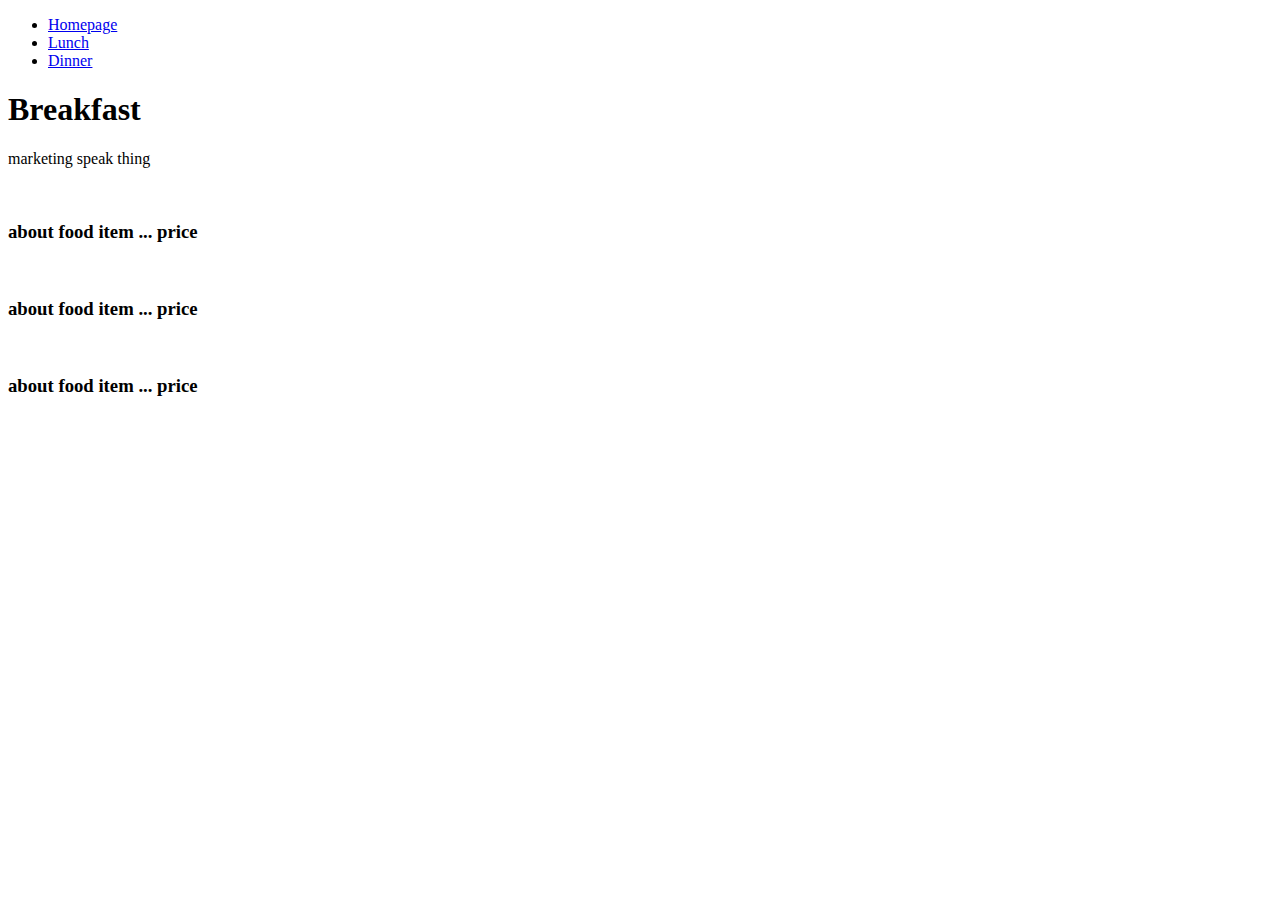
==== page 1.html @ f7124c14 "First" ====
<!DOCTYPE html>

<html>

    <head>

        <title>
            Breakfast
        </title>

        <link rel="stylesheet" href="styles.css">

    </head>

    <body>
        
        <ul>

            <li>
                <a href="index.html">Homepage</a>
            </li>

            <li>
                <a href="page 2.html">Lunch</a>
            </li>

            <li>
                <a href="page 3.html">Dinner</a>
            </li>

        </ul>

        <h1>
            Breakfast
        </h1>

        <p>
            marketing speak thing
        </p>

        <img src="" alt="">

        <h3>
            about food item ... price
        </h3>

        <img src="" alt="">

        <h3>
            about food item ... price
        </h3>

        <img src="" alt="">

        <h3>
            about food item ... price
        </h3>

    </body>

</html>
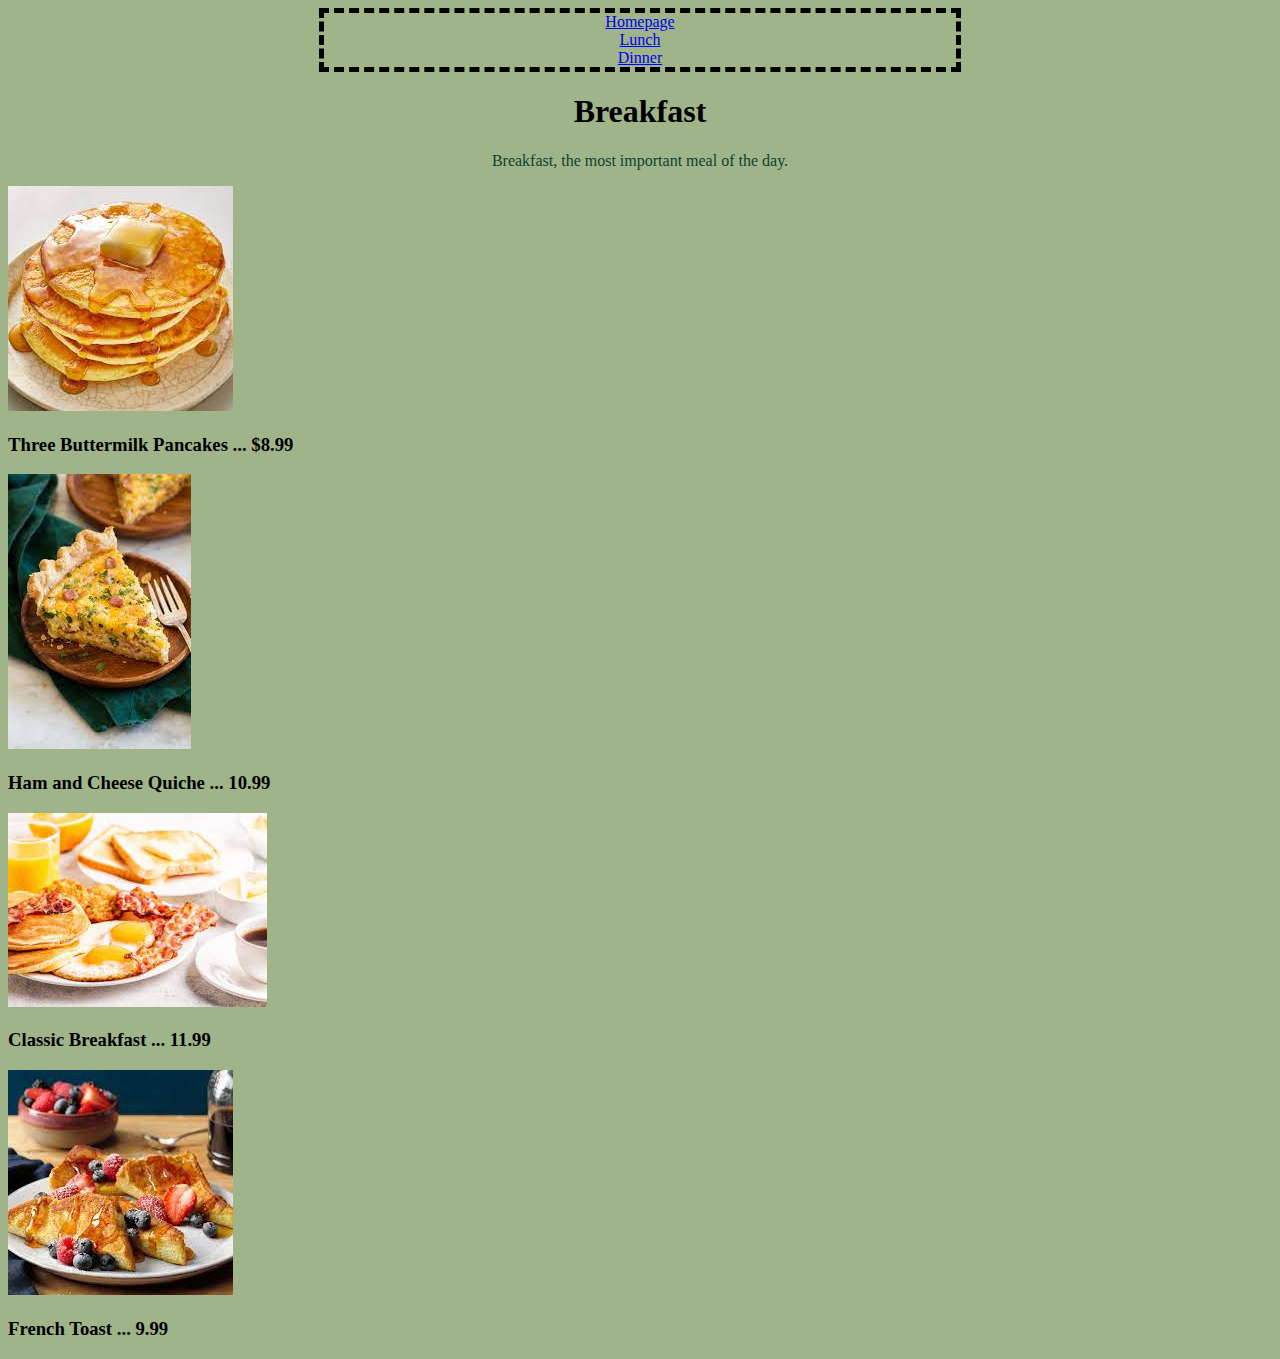
==== commit 60b10695: "3" ====
--- a/page 1.html
+++ b/page 1.html
@@ -14,7 +14,7 @@
 
     <body>
         
-        <ul>
+        <ul class="navi">
 
             <li>
                 <a href="index.html">Homepage</a>
@@ -35,25 +35,31 @@
         </h1>
 
         <p>
-            marketing speak thing
+            Breakfast, the most important meal of the day.
         </p>
 
-        <img src="" alt="">
+        <img src="Images/pancakes.jfif" alt="">
 
         <h3>
-            about food item ... price
+            Three Buttermilk Pancakes ... $8.99
         </h3>
 
-        <img src="" alt="">
+        <img src="Images/ham and cheese quiche.jfif" alt="">
 
         <h3>
-            about food item ... price
+            Ham and Cheese Quiche ... 10.99
         </h3>
 
-        <img src="" alt="">
+        <img src="Images/classic breakfast.jfif" alt="">
 
         <h3>
-            about food item ... price
+            Classic Breakfast ... 11.99
+        </h3>
+
+        <img src="Images/french toast.jfif" alt="">
+
+        <h3>
+            French Toast ... 9.99
         </h3>
 
     </body>
--- a/styles.css
+++ b/styles.css
@@ -0,0 +1,34 @@
+h1 {
+    text-align: center;
+}
+
+p {
+    color: rgb(13, 66, 49);
+    text-align: center;
+}
+
+.navi {
+    border: 5px dashed;
+
+    list-style: none;
+    width: 50%;
+    margin: auto;
+
+    text-align: center;
+    padding: 0;
+}
+
+.navi>li>a:hover {
+    background-color: seagreen;
+}
+
+body {
+    background-color: rgb(160, 180, 138);
+}
+
+img{
+    margin: auto;
+    padding-left: ;
+    padding-right: ;
+}
+
